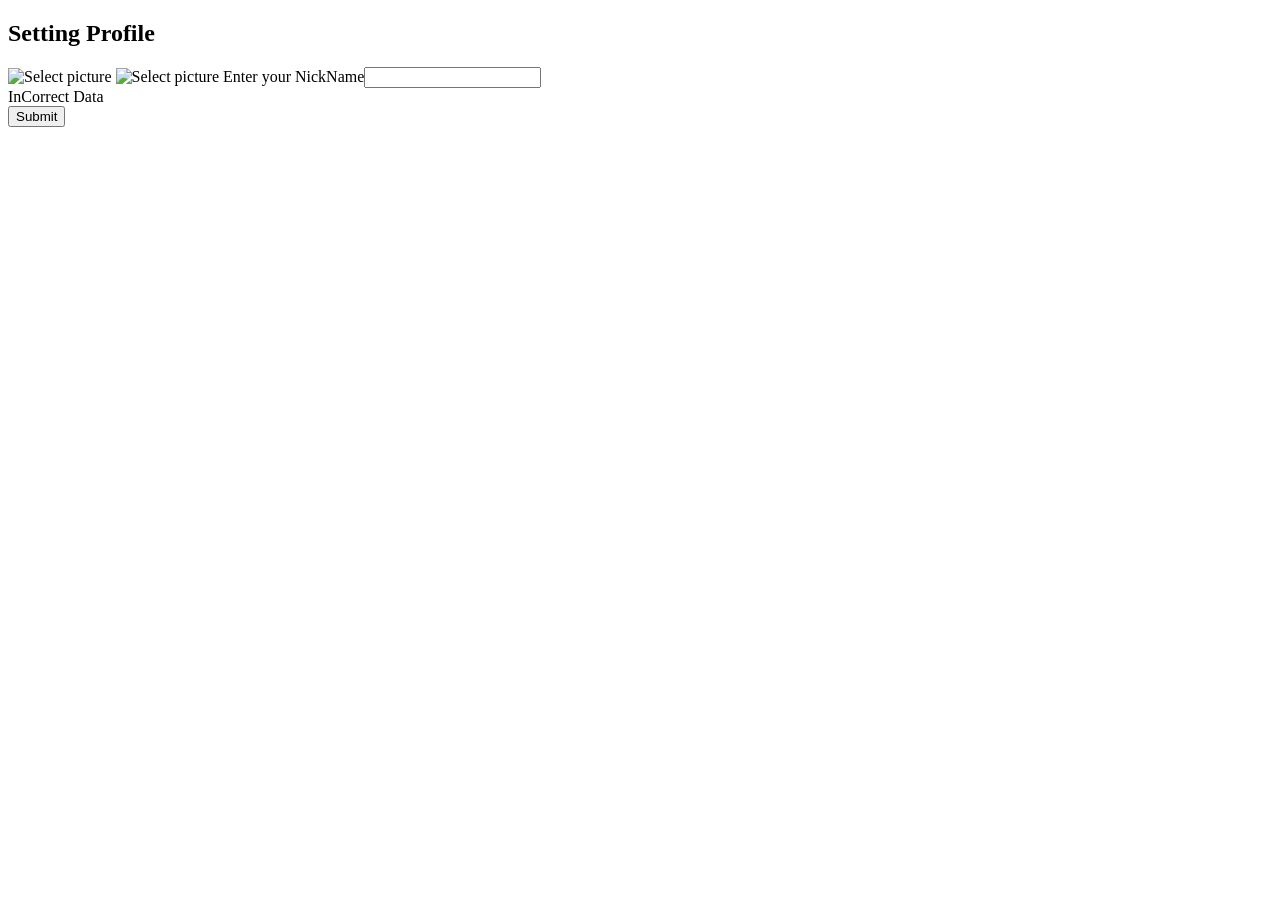
==== SpringResume/src/main/resources/templates/createMember.html @ a9b7a9e7 "2023-12-03 이력서 기능 완성" ====
<!DOCTYPE html>
<html xmlns:th="http://www.thymeleaf.org" 
	  xmlns:layout="http://www.ultraq.net.nz/thymeleaf/layout"
	  layout:decorate="~{layouts/layout}"
	  
    >

<!-- 사용자 스크립트 추가 -->
<th:block layout:fragment="script">

  <script th:inline="javascript">
  
		  window.onload = function() {
		      // 이미지가 로드된 후에 실행될 코드
		      displayDefaultImage();
		  };
		  
		  $(document).ready(function(){
		  	console.log("에레 메서지 출력 실행");
		  	var errorMessage = /*[[${errorMessage}]]*/ '';
		    if(errorMessage != null){
		      alert(errorMessage);
		    }
		    
		    bindDomEvent();
		  });
		  
		  function bindDomEvent() {
			    console.log("bindDomEvent function is called!");
			    $(".custom-file-input").on("change", function () {
			        var fileName = $(this).val().split("\\").pop();  // 이미지 파일명
			        var fileExt = fileName.substring(fileName.lastIndexOf(".") + 1); // 확장자 추출
			        fileExt = fileExt.toLowerCase(); // 소문자 변환

			        

			        // 서버에 이미지 파일 여부 확인 요청
			        var formData = new FormData();
			        formData.append('file', this.files[0]);

			        $.ajax({
			            url: '/checkImage',
			            type: 'POST',
			            data: formData,
			            processData: false,
			            contentType: false,
			            success: function (response) {
			                if (response.isImage) {
			                    // 이미지 파일일 경우 프로필 이미지 변경
			                    displaySelectedImage(response.encodedImage);
			                } else {
			                	displayDefaultImage();
			                    alert("이미지 파일만 등록이 가능합니다.");
			                }
			            },
			            error: function () {
			                alert("서버 오류가 발생했습니다.");
			            }
			        });
			    });
			}

			// 이미지 파일이면 프로필 이미지 변경
			function displaySelectedImage(encodedImage) {
			    const image = document.getElementById("profile");
			    const fileInput = document.getElementById("fileInput");

			    const selectedFile = fileInput.files[0];

			    if (selectedFile) {
			        // 이미지 파일의 Base64 데이터를 이용하여 이미지 변경
			        image.src = 'data:' + selectedFile.type + ';base64,' + encodedImage;
			    }
			}
			
			// 이미지 파일이 아닐 경우 기본 이미지 유지
			function displayDefaultImage() {
			    const image = document.getElementById("profile");
			    const defaultImageSrc = image.getAttribute("data-default-src");
			
			 // 일정 시간이 지난 후에 이미지를 표시
			    setTimeout(function() {
			        image.src = defaultImageSrc;
			    }, 100); // 예: 100 밀리초 후에 실행
			}


			var memberPicture = /*[[${memberPicture}]]*/ '';
  </script>

</th:block>
  
<head>
    <meta charset="utf-8" />
    <div layout:fragment="head">
	    <meta content="LoginForm" property="og:title" />
	    <meta content="LoginForm" property="twitter:title" />
	    <meta content="width=device-width, initial-scale=1" name="viewport" />
	    <meta content="Webflow" name="generator" />
	    <link
	        th:href="@{/css/createMember.css}"
	        rel="stylesheet" type="text/css" />
	    <link href="https://fonts.googleapis.com" rel="preconnect" />
	    <link href="https://fonts.gstatic.com" rel="preconnect" crossorigin="anonymous" />
	    <script src="https://ajax.googleapis.com/ajax/libs/webfont/1.6.26/webfont.js" type="text/javascript"></script>
	    <script
	        type="text/javascript">WebFont.load({ google: { families: ["Open Sans:300,300italic,400,400italic,600,600italic,700,700italic,800,800italic", "Roboto:300,regular,500", "Roboto Condensed:300,regular,700", "Roboto Slab:300,regular,700", "Arbutus Slab:regular"] } });</script>
	    <script
	        type="text/javascript">!function (o, c) { var n = c.documentElement, t = " w-mod-"; n.className += t + "js", ("ontouchstart" in o || o.DocumentTouch && c instanceof DocumentTouch) && (n.className += t + "touch") }(window, document);</script>
	    <link href="https://uploads-ssl.webflow.com/65085ce06a89f83f850a1961/65085ce06a89f83f850a19dc_New%20icon.ico"
	        rel="shortcut icon" type="image/x-icon" />
	    <link href="https://uploads-ssl.webflow.com/65085ce06a89f83f850a1961/65085ce06a89f83f850a19f2_metric-webclip.png"
	        rel="apple-touch-icon" />
	 </div>
</head>

<div layout:fragment="content">
    <div id="features" class="profile-setting-section">
        <div class="w-layout-blockcontainer create-profile-container w-container">
            <div class="create-member-div-block">
                <div class="w-form">
                    <form id="email-form" name="email-form"  
                        method="post" class="create-member-form"
                        enctype="multipart/form-data" th:object="${memberDetailDto}">
                        <h2 class="create-member-heading">Setting Profile</h2>
                        
                        <img th:if="${memberPicture != null}" id="profile" th:src="${memberPicture}" alt="Select picture" class="create-member-image" th:onclick="fileInput.click()" th:data-default-src="${memberPicture}" th:onerror="this.onerror=null; this.src=memberPicture;"/>
						<img th:unless="${memberPicture != null}" id="profile" th:src="@{/static/images/profile_image.svg}" data-default-src="@{/static/images/profile_image.svg}"  alt="Select picture" class="create-member-image" th:onclick="fileInput.click()" />


                        <input type="file" name="memberImgFile" id="fileInput" class="custom-file-input" style="display: none;" th:onchange="displaySelectedImage()">
						   
						<!-- Thymeleaf script for handling file input change -->
					    <script th:inline="javascript">
						    
					    
					    </script>
                            <label for="name"
                            class="create-member-nickname-field-label">Enter your NickName</label><input type="text" th:field="*{nickname}" class="create-member-nickname-input w-input"
                            maxlength="256" name="nickName" th:value="${memberName}" id="nickname" />
                            <div th:if="${#fields.hasErrors('nickname')}" th:errors="*{nickname}" class="create-member-nickname-error-text">InCorrect Data</div>
                            <input type="submit" th:formaction="@{/private/profileSetting}" value="Submit" class="create-member-submit-button w-button" />
                    </form>
                </div>
            </div>
        </div>
    </div>
</div>

</html>
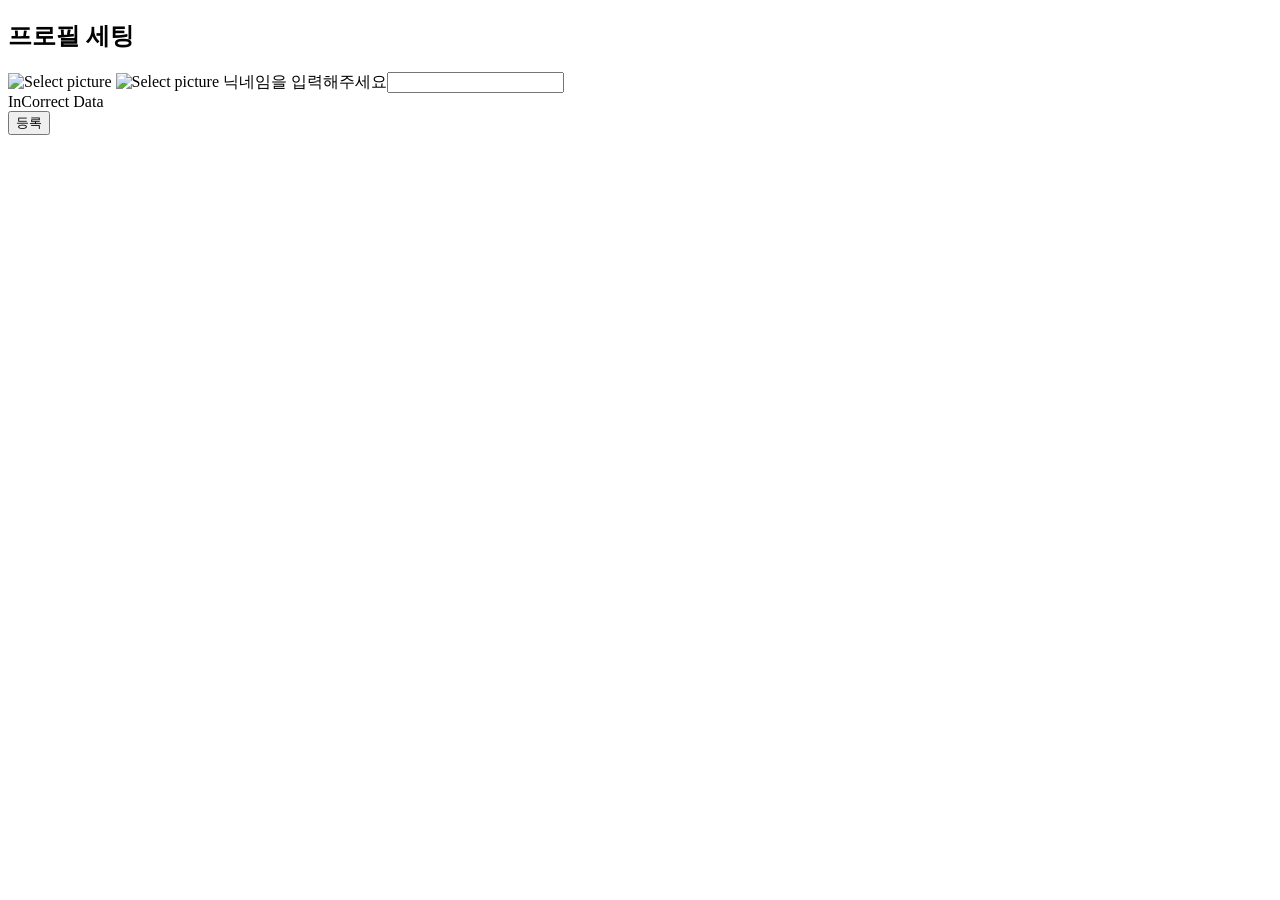
==== commit 01af12c1: "Update" ====
--- a/SpringResume/src/main/resources/templates/createMember.html
+++ b/SpringResume/src/main/resources/templates/createMember.html
@@ -122,7 +122,7 @@
                     <form id="email-form" name="email-form"  
                         method="post" class="create-member-form"
                         enctype="multipart/form-data" th:object="${memberDetailDto}">
-                        <h2 class="create-member-heading">Setting Profile</h2>
+                        <h2 class="create-member-heading">프로필 세팅</h2>
                         
                         <img th:if="${memberPicture != null}" id="profile" th:src="${memberPicture}" alt="Select picture" class="create-member-image" th:onclick="fileInput.click()" th:data-default-src="${memberPicture}" th:onerror="this.onerror=null; this.src=memberPicture;"/>
 						<img th:unless="${memberPicture != null}" id="profile" th:src="@{/static/images/profile_image.svg}" data-default-src="@{/static/images/profile_image.svg}"  alt="Select picture" class="create-member-image" th:onclick="fileInput.click()" />
@@ -136,10 +136,10 @@
 					    
 					    </script>
                             <label for="name"
-                            class="create-member-nickname-field-label">Enter your NickName</label><input type="text" th:field="*{nickname}" class="create-member-nickname-input w-input"
+                            class="create-member-nickname-field-label">닉네임을 입력해주세요</label><input type="text" th:field="*{nickname}" class="create-member-nickname-input w-input"
                             maxlength="256" name="nickName" th:value="${memberName}" id="nickname" />
                             <div th:if="${#fields.hasErrors('nickname')}" th:errors="*{nickname}" class="create-member-nickname-error-text">InCorrect Data</div>
-                            <input type="submit" th:formaction="@{/private/profileSetting}" value="Submit" class="create-member-submit-button w-button" />
+                            <input type="submit" th:formaction="@{/private/profileSetting}" value="등록" class="create-member-submit-button w-button" />
                     </form>
                 </div>
             </div>
